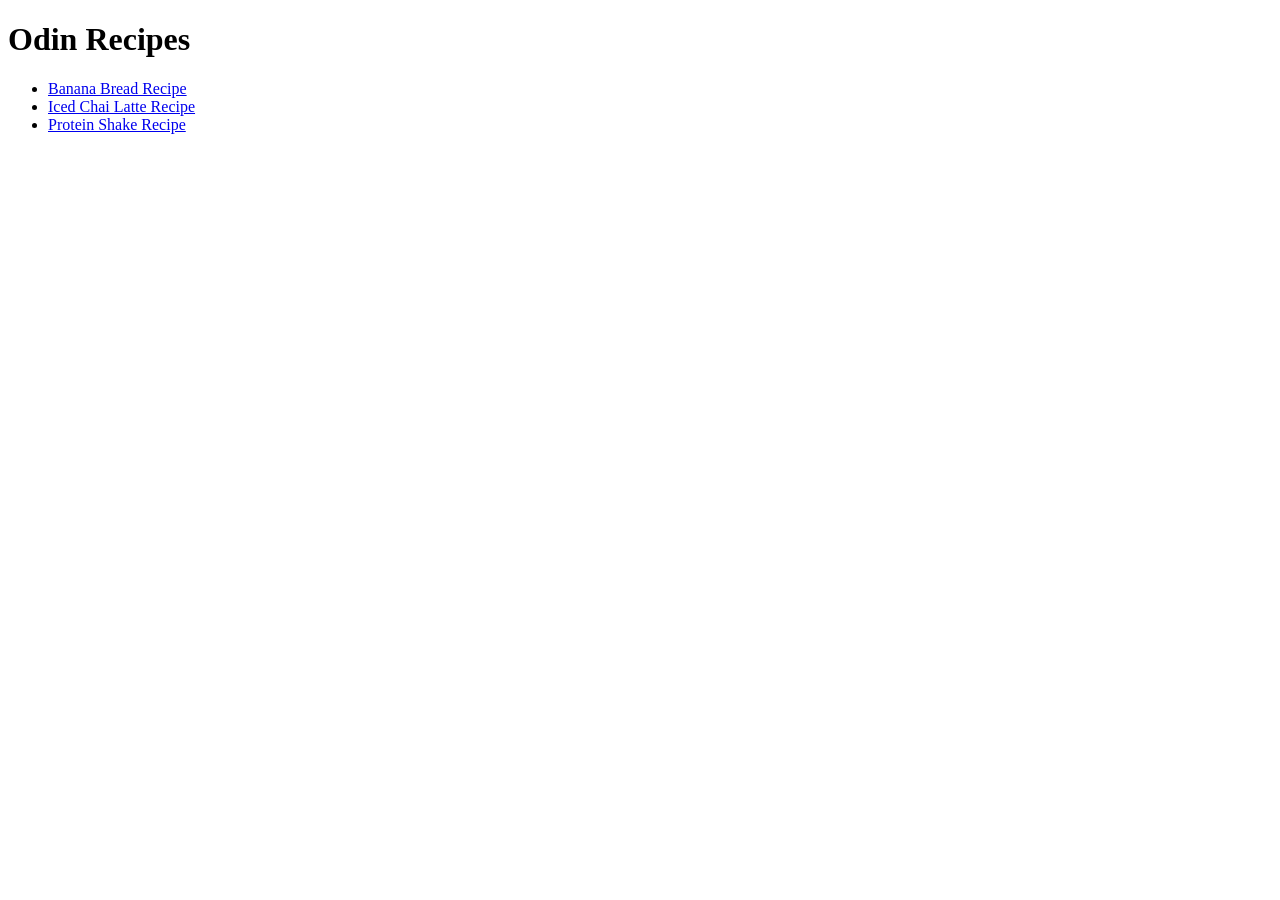
==== index.html @ 607bde52 "Add recipe pages and images" ====
<!doctype html>
<html lang="en">
  <head>
    <meta charset="UTF-8" />
    <meta name="viewport" content="width=device-width, initial-scale=1.0" />
    <title>Odin Recipes</title>
  </head>
  <body>
    <h1>Odin Recipes</h1>

    <ul>
      <li><a href="recipes/banana-bread.html">Banana Bread Recipe</a></li>
      <li><a href="recipes/iced-chai-latte.html">Iced Chai Latte Recipe</a></li>
      <li><a href="recipes/protein-shake.html">Protein Shake Recipe</a></li>
    </ul>
  </body>
</html>
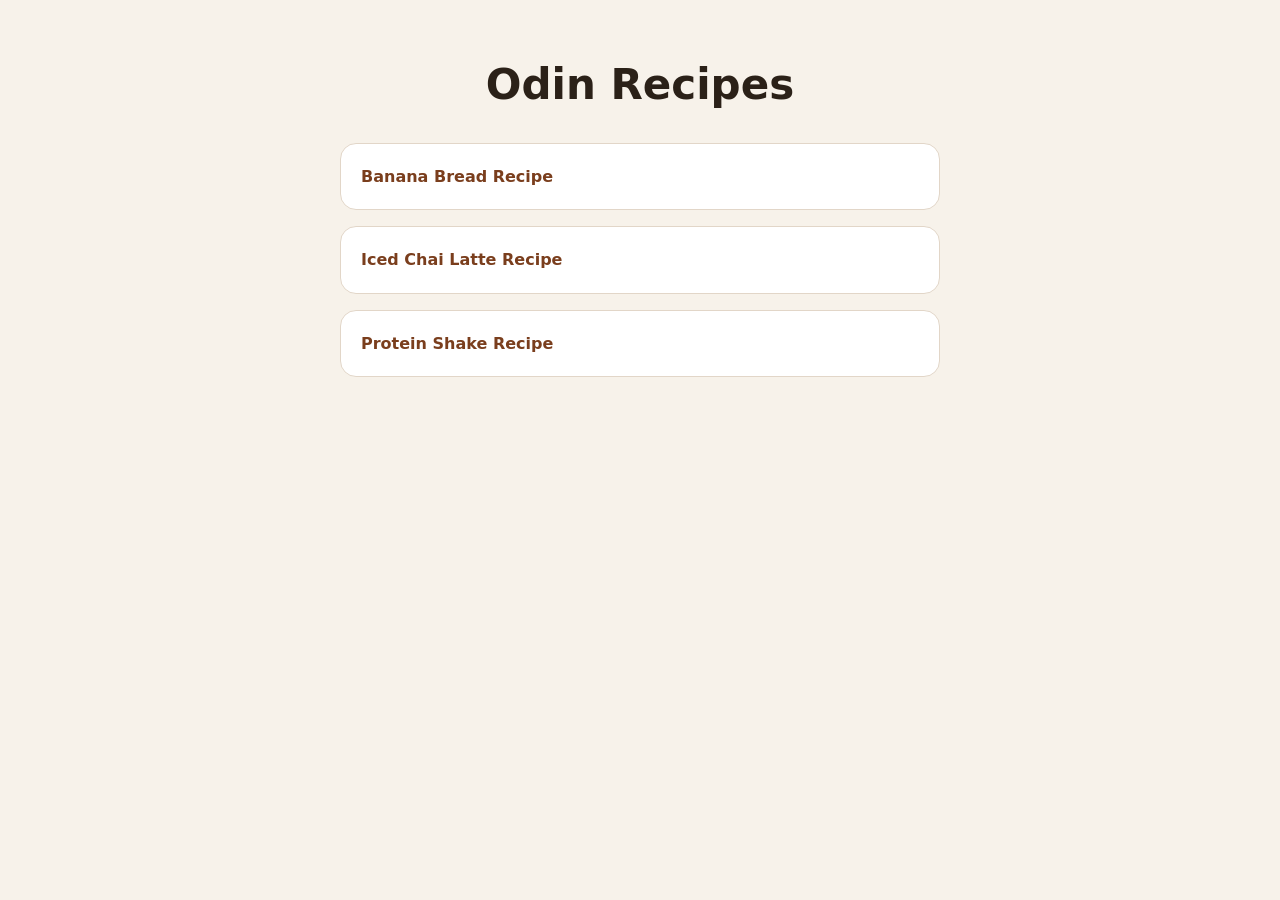
==== commit dcc29c0c: "Add CSS to odin-recipes" ====
--- a/index.html
+++ b/index.html
@@ -3,12 +3,15 @@
   <head>
     <meta charset="UTF-8" />
     <meta name="viewport" content="width=device-width, initial-scale=1.0" />
+
+    <link rel="stylesheet" href="css/style.css">
+
     <title>Odin Recipes</title>
   </head>
   <body>
     <h1>Odin Recipes</h1>
 
-    <ul>
+    <ul class="recipe-list">
       <li><a href="recipes/banana-bread.html">Banana Bread Recipe</a></li>
       <li><a href="recipes/iced-chai-latte.html">Iced Chai Latte Recipe</a></li>
       <li><a href="recipes/protein-shake.html">Protein Shake Recipe</a></li>
--- a/css/style.css
+++ b/css/style.css
@@ -0,0 +1,88 @@
+*,
+*::before,
+*::after {
+  box-sizing: border-box;
+  font-size: 16px;
+}
+
+body {
+  margin: 0;
+  padding: 32px;
+  font-family:
+    system-ui,
+    -apple-system,
+    BlinkMacSystemFont,
+    "Segoe UI",
+    Roboto,
+    Oxygen,
+    Ubuntu,
+    Cantarell,
+    "Open Sans",
+    "Helvetica Neue",
+    sans-serif;
+  line-height: 1.6;
+  background-color: #f7f2ea;
+  color: #2b2118;
+}
+h1,
+h2 {
+  line-height: 1.2;
+}
+
+h1 {
+  text-align: center;
+  font-size: 42px;
+  margin-bottom: 32px;
+}
+
+img {
+  display: inline-block;
+  max-width: 100%;
+  width: 500px;
+  height: auto;
+  margin: 24px auto;
+  border-radius: 16px;
+}
+
+a {
+    color: #7a3e1d;
+    font-weight: 700;
+}
+
+.home-link {
+    display: inline-block;
+    margin-bottom: 24px;
+    padding: 8px 16px;
+    border: 2px solid #7a3e1d;
+    border-radius: 999px;
+    text-decoration: none;
+}
+
+ul,
+ol {
+    padding-left: 24px;
+}
+
+li {
+    margin-bottom: 8px;
+}
+
+.recipe-list {
+    max-width: 600px;
+    margin: 0 auto;
+    padding: 0;
+    list-style: none;
+}
+
+.recipe-list li {
+    margin-bottom: 16px;
+}
+
+.recipe-list a {
+    display: block;
+    padding: 20px;
+    background: white;
+    border: 1px solid #e2d6c8;
+    border-radius: 16px;
+    text-decoration: none;
+}
